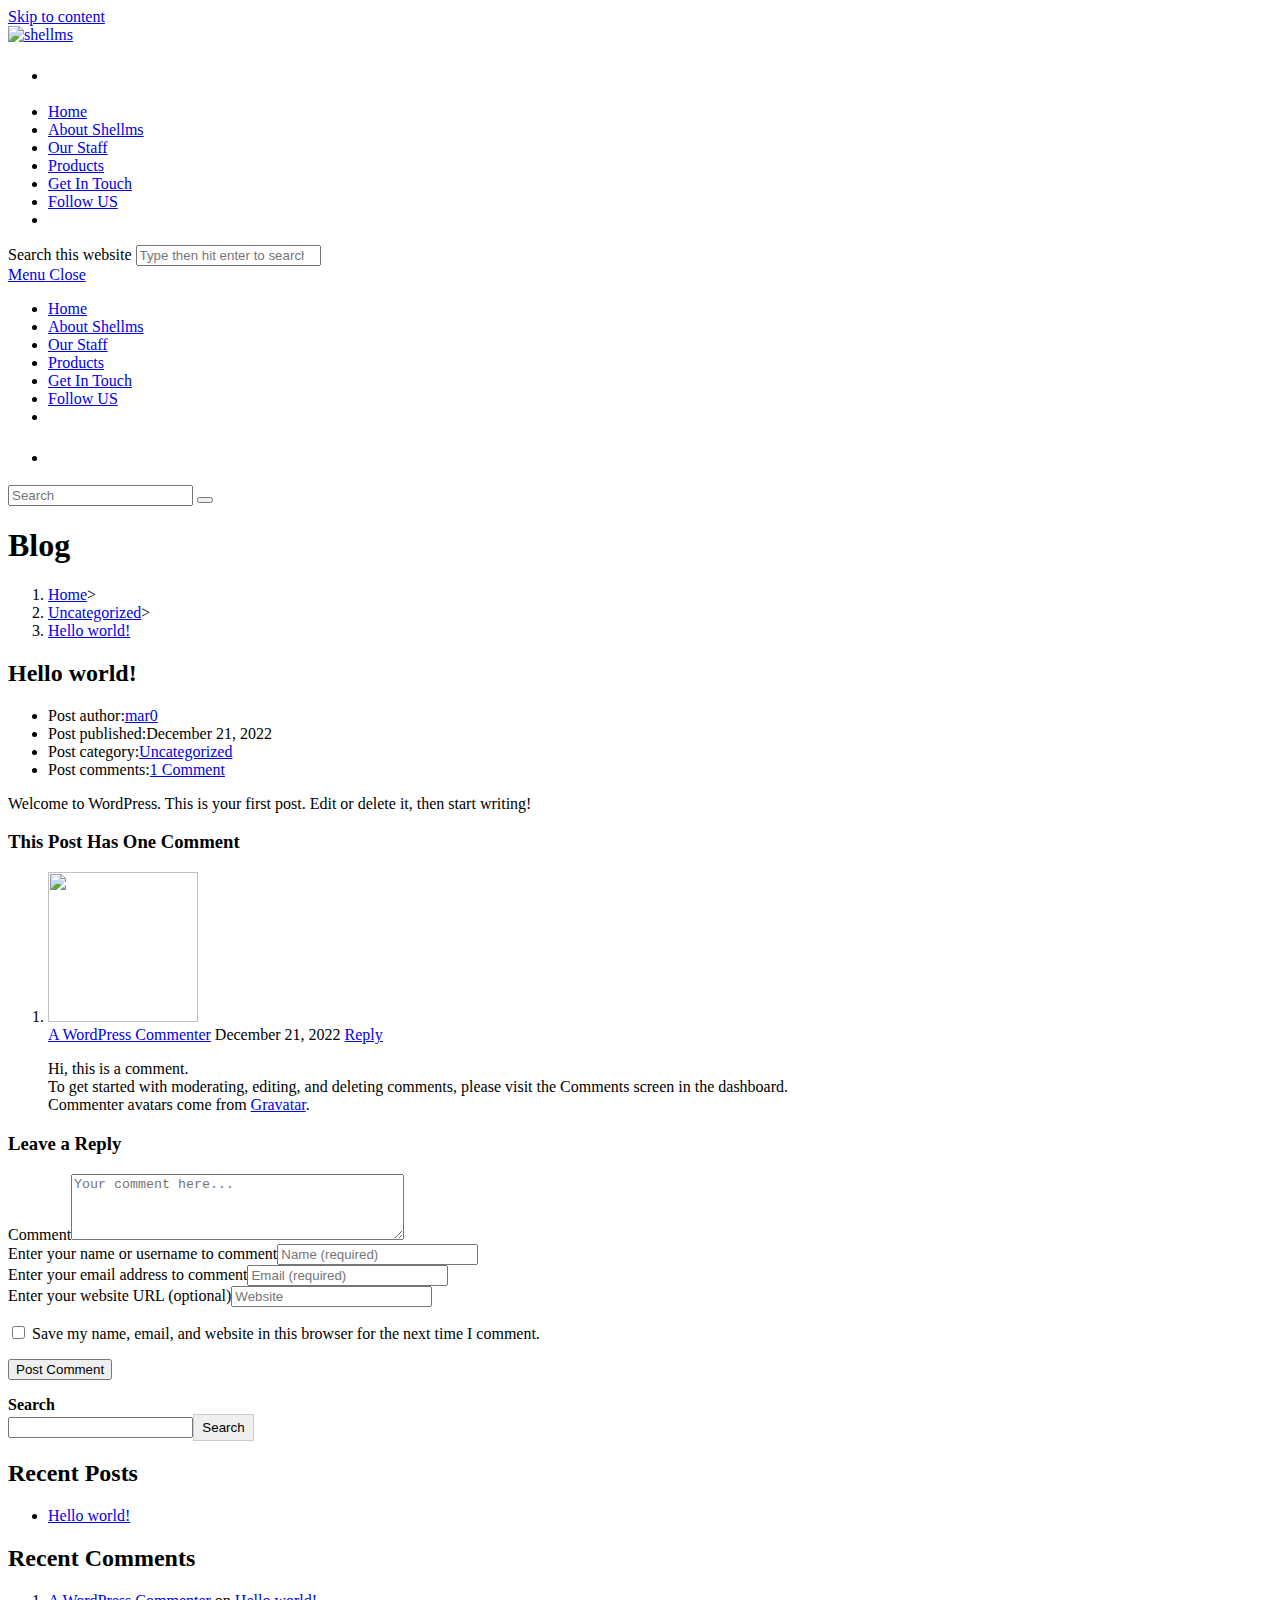
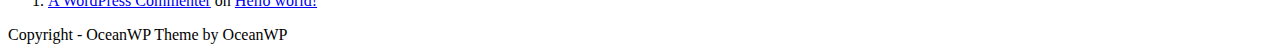
==== hello-world/index.html @ 78d794bc "Add files via upload" ====
<!DOCTYPE html>
<html class="html" lang="en-US">
<head>
	<meta charset="UTF-8">
	<link rel="profile" href="https://gmpg.org/xfn/11">

	<title>Hello world! &#8211; shellms</title>
<meta name="robots" content="max-image-preview:large">
<link rel="pingback" href="https://shellms.github.io/shellms/xmlrpc.php">
<meta name="viewport" content="width=device-width, initial-scale=1">
<link rel="alternate" type="application/rss+xml" title="shellms &raquo; Feed" href="https://shellms.github.io/shellms/feed/">
<link rel="alternate" type="application/rss+xml" title="shellms &raquo; Comments Feed" href="https://shellms.github.io/shellms/comments/feed/">
<link rel="alternate" type="application/rss+xml" title="shellms &raquo; Hello world! Comments Feed" href="https://shellms.github.io/shellms/hello-world/feed/">
<script>
window._wpemojiSettings = {"baseUrl":"https:\/\/s.w.org\/images\/core\/emoji\/14.0.0\/72x72\/","ext":".png","svgUrl":"https:\/\/s.w.org\/images\/core\/emoji\/14.0.0\/svg\/","svgExt":".svg","source":{"concatemoji":"https:\/\/shellms.github.io\/shellms\/wp-includes\/js\/wp-emoji-release.min.js?ver=6.1.1"}};
/*! This file is auto-generated */
!function(e,a,t){var n,r,o,i=a.createElement("canvas"),p=i.getContext&&i.getContext("2d");function s(e,t){var a=String.fromCharCode,e=(p.clearRect(0,0,i.width,i.height),p.fillText(a.apply(this,e),0,0),i.toDataURL());return p.clearRect(0,0,i.width,i.height),p.fillText(a.apply(this,t),0,0),e===i.toDataURL()}function c(e){var t=a.createElement("script");t.src=e,t.defer=t.type="text/javascript",a.getElementsByTagName("head")[0].appendChild(t)}for(o=Array("flag","emoji"),t.supports={everything:!0,everythingExceptFlag:!0},r=0;r<o.length;r++)t.supports[o[r]]=function(e){if(p&&p.fillText)switch(p.textBaseline="top",p.font="600 32px Arial",e){case"flag":return s([127987,65039,8205,9895,65039],[127987,65039,8203,9895,65039])?!1:!s([55356,56826,55356,56819],[55356,56826,8203,55356,56819])&&!s([55356,57332,56128,56423,56128,56418,56128,56421,56128,56430,56128,56423,56128,56447],[55356,57332,8203,56128,56423,8203,56128,56418,8203,56128,56421,8203,56128,56430,8203,56128,56423,8203,56128,56447]);case"emoji":return!s([129777,127995,8205,129778,127999],[129777,127995,8203,129778,127999])}return!1}(o[r]),t.supports.everything=t.supports.everything&&t.supports[o[r]],"flag"!==o[r]&&(t.supports.everythingExceptFlag=t.supports.everythingExceptFlag&&t.supports[o[r]]);t.supports.everythingExceptFlag=t.supports.everythingExceptFlag&&!t.supports.flag,t.DOMReady=!1,t.readyCallback=function(){t.DOMReady=!0},t.supports.everything||(n=function(){t.readyCallback()},a.addEventListener?(a.addEventListener("DOMContentLoaded",n,!1),e.addEventListener("load",n,!1)):(e.attachEvent("onload",n),a.attachEvent("onreadystatechange",function(){"complete"===a.readyState&&t.readyCallback()})),(e=t.source||{}).concatemoji?c(e.concatemoji):e.wpemoji&&e.twemoji&&(c(e.twemoji),c(e.wpemoji)))}(window,document,window._wpemojiSettings);
</script>
<style>img.wp-smiley,
img.emoji {
	display: inline !important;
	border: none !important;
	box-shadow: none !important;
	height: 1em !important;
	width: 1em !important;
	margin: 0 0.07em !important;
	vertical-align: -0.1em !important;
	background: none !important;
	padding: 0 !important;
}</style>
	<link rel="stylesheet" id="wp-block-library-css" href="https://shellms.github.io/shellms/wp-includes/css/dist/block-library/style.min.css?ver=6.1.1" media="all">
<style id="wp-block-library-theme-inline-css">.wp-block-audio figcaption{color:#555;font-size:13px;text-align:center}.is-dark-theme .wp-block-audio figcaption{color:hsla(0,0%,100%,.65)}.wp-block-audio{margin:0 0 1em}.wp-block-code{border:1px solid #ccc;border-radius:4px;font-family:Menlo,Consolas,monaco,monospace;padding:.8em 1em}.wp-block-embed figcaption{color:#555;font-size:13px;text-align:center}.is-dark-theme .wp-block-embed figcaption{color:hsla(0,0%,100%,.65)}.wp-block-embed{margin:0 0 1em}.blocks-gallery-caption{color:#555;font-size:13px;text-align:center}.is-dark-theme .blocks-gallery-caption{color:hsla(0,0%,100%,.65)}.wp-block-image figcaption{color:#555;font-size:13px;text-align:center}.is-dark-theme .wp-block-image figcaption{color:hsla(0,0%,100%,.65)}.wp-block-image{margin:0 0 1em}.wp-block-pullquote{border-top:4px solid;border-bottom:4px solid;margin-bottom:1.75em;color:currentColor}.wp-block-pullquote__citation,.wp-block-pullquote cite,.wp-block-pullquote footer{color:currentColor;text-transform:uppercase;font-size:.8125em;font-style:normal}.wp-block-quote{border-left:.25em solid;margin:0 0 1.75em;padding-left:1em}.wp-block-quote cite,.wp-block-quote footer{color:currentColor;font-size:.8125em;position:relative;font-style:normal}.wp-block-quote.has-text-align-right{border-left:none;border-right:.25em solid;padding-left:0;padding-right:1em}.wp-block-quote.has-text-align-center{border:none;padding-left:0}.wp-block-quote.is-large,.wp-block-quote.is-style-large,.wp-block-quote.is-style-plain{border:none}.wp-block-search .wp-block-search__label{font-weight:700}.wp-block-search__button{border:1px solid #ccc;padding:.375em .625em}:where(.wp-block-group.has-background){padding:1.25em 2.375em}.wp-block-separator.has-css-opacity{opacity:.4}.wp-block-separator{border:none;border-bottom:2px solid;margin-left:auto;margin-right:auto}.wp-block-separator.has-alpha-channel-opacity{opacity:1}.wp-block-separator:not(.is-style-wide):not(.is-style-dots){width:100px}.wp-block-separator.has-background:not(.is-style-dots){border-bottom:none;height:1px}.wp-block-separator.has-background:not(.is-style-wide):not(.is-style-dots){height:2px}.wp-block-table{margin:"0 0 1em 0"}.wp-block-table thead{border-bottom:3px solid}.wp-block-table tfoot{border-top:3px solid}.wp-block-table td,.wp-block-table th{word-break:normal}.wp-block-table figcaption{color:#555;font-size:13px;text-align:center}.is-dark-theme .wp-block-table figcaption{color:hsla(0,0%,100%,.65)}.wp-block-video figcaption{color:#555;font-size:13px;text-align:center}.is-dark-theme .wp-block-video figcaption{color:hsla(0,0%,100%,.65)}.wp-block-video{margin:0 0 1em}.wp-block-template-part.has-background{padding:1.25em 2.375em;margin-top:0;margin-bottom:0}</style>
<link rel="stylesheet" id="classic-theme-styles-css" href="https://shellms.github.io/shellms/wp-includes/css/classic-themes.min.css?ver=1" media="all">
<style id="global-styles-inline-css">body{--wp--preset--color--black: #000000;--wp--preset--color--cyan-bluish-gray: #abb8c3;--wp--preset--color--white: #ffffff;--wp--preset--color--pale-pink: #f78da7;--wp--preset--color--vivid-red: #cf2e2e;--wp--preset--color--luminous-vivid-orange: #ff6900;--wp--preset--color--luminous-vivid-amber: #fcb900;--wp--preset--color--light-green-cyan: #7bdcb5;--wp--preset--color--vivid-green-cyan: #00d084;--wp--preset--color--pale-cyan-blue: #8ed1fc;--wp--preset--color--vivid-cyan-blue: #0693e3;--wp--preset--color--vivid-purple: #9b51e0;--wp--preset--gradient--vivid-cyan-blue-to-vivid-purple: linear-gradient(135deg,rgba(6,147,227,1) 0%,rgb(155,81,224) 100%);--wp--preset--gradient--light-green-cyan-to-vivid-green-cyan: linear-gradient(135deg,rgb(122,220,180) 0%,rgb(0,208,130) 100%);--wp--preset--gradient--luminous-vivid-amber-to-luminous-vivid-orange: linear-gradient(135deg,rgba(252,185,0,1) 0%,rgba(255,105,0,1) 100%);--wp--preset--gradient--luminous-vivid-orange-to-vivid-red: linear-gradient(135deg,rgba(255,105,0,1) 0%,rgb(207,46,46) 100%);--wp--preset--gradient--very-light-gray-to-cyan-bluish-gray: linear-gradient(135deg,rgb(238,238,238) 0%,rgb(169,184,195) 100%);--wp--preset--gradient--cool-to-warm-spectrum: linear-gradient(135deg,rgb(74,234,220) 0%,rgb(151,120,209) 20%,rgb(207,42,186) 40%,rgb(238,44,130) 60%,rgb(251,105,98) 80%,rgb(254,248,76) 100%);--wp--preset--gradient--blush-light-purple: linear-gradient(135deg,rgb(255,206,236) 0%,rgb(152,150,240) 100%);--wp--preset--gradient--blush-bordeaux: linear-gradient(135deg,rgb(254,205,165) 0%,rgb(254,45,45) 50%,rgb(107,0,62) 100%);--wp--preset--gradient--luminous-dusk: linear-gradient(135deg,rgb(255,203,112) 0%,rgb(199,81,192) 50%,rgb(65,88,208) 100%);--wp--preset--gradient--pale-ocean: linear-gradient(135deg,rgb(255,245,203) 0%,rgb(182,227,212) 50%,rgb(51,167,181) 100%);--wp--preset--gradient--electric-grass: linear-gradient(135deg,rgb(202,248,128) 0%,rgb(113,206,126) 100%);--wp--preset--gradient--midnight: linear-gradient(135deg,rgb(2,3,129) 0%,rgb(40,116,252) 100%);--wp--preset--duotone--dark-grayscale: url('#wp-duotone-dark-grayscale');--wp--preset--duotone--grayscale: url('#wp-duotone-grayscale');--wp--preset--duotone--purple-yellow: url('#wp-duotone-purple-yellow');--wp--preset--duotone--blue-red: url('#wp-duotone-blue-red');--wp--preset--duotone--midnight: url('#wp-duotone-midnight');--wp--preset--duotone--magenta-yellow: url('#wp-duotone-magenta-yellow');--wp--preset--duotone--purple-green: url('#wp-duotone-purple-green');--wp--preset--duotone--blue-orange: url('#wp-duotone-blue-orange');--wp--preset--font-size--small: 13px;--wp--preset--font-size--medium: 20px;--wp--preset--font-size--large: 36px;--wp--preset--font-size--x-large: 42px;--wp--preset--spacing--20: 0.44rem;--wp--preset--spacing--30: 0.67rem;--wp--preset--spacing--40: 1rem;--wp--preset--spacing--50: 1.5rem;--wp--preset--spacing--60: 2.25rem;--wp--preset--spacing--70: 3.38rem;--wp--preset--spacing--80: 5.06rem;}:where(.is-layout-flex){gap: 0.5em;}body .is-layout-flow > .alignleft{float: left;margin-inline-start: 0;margin-inline-end: 2em;}body .is-layout-flow > .alignright{float: right;margin-inline-start: 2em;margin-inline-end: 0;}body .is-layout-flow > .aligncenter{margin-left: auto !important;margin-right: auto !important;}body .is-layout-constrained > .alignleft{float: left;margin-inline-start: 0;margin-inline-end: 2em;}body .is-layout-constrained > .alignright{float: right;margin-inline-start: 2em;margin-inline-end: 0;}body .is-layout-constrained > .aligncenter{margin-left: auto !important;margin-right: auto !important;}body .is-layout-constrained > :where(:not(.alignleft):not(.alignright):not(.alignfull)){max-width: var(--wp--style--global--content-size);margin-left: auto !important;margin-right: auto !important;}body .is-layout-constrained > .alignwide{max-width: var(--wp--style--global--wide-size);}body .is-layout-flex{display: flex;}body .is-layout-flex{flex-wrap: wrap;align-items: center;}body .is-layout-flex > *{margin: 0;}:where(.wp-block-columns.is-layout-flex){gap: 2em;}.has-black-color{color: var(--wp--preset--color--black) !important;}.has-cyan-bluish-gray-color{color: var(--wp--preset--color--cyan-bluish-gray) !important;}.has-white-color{color: var(--wp--preset--color--white) !important;}.has-pale-pink-color{color: var(--wp--preset--color--pale-pink) !important;}.has-vivid-red-color{color: var(--wp--preset--color--vivid-red) !important;}.has-luminous-vivid-orange-color{color: var(--wp--preset--color--luminous-vivid-orange) !important;}.has-luminous-vivid-amber-color{color: var(--wp--preset--color--luminous-vivid-amber) !important;}.has-light-green-cyan-color{color: var(--wp--preset--color--light-green-cyan) !important;}.has-vivid-green-cyan-color{color: var(--wp--preset--color--vivid-green-cyan) !important;}.has-pale-cyan-blue-color{color: var(--wp--preset--color--pale-cyan-blue) !important;}.has-vivid-cyan-blue-color{color: var(--wp--preset--color--vivid-cyan-blue) !important;}.has-vivid-purple-color{color: var(--wp--preset--color--vivid-purple) !important;}.has-black-background-color{background-color: var(--wp--preset--color--black) !important;}.has-cyan-bluish-gray-background-color{background-color: var(--wp--preset--color--cyan-bluish-gray) !important;}.has-white-background-color{background-color: var(--wp--preset--color--white) !important;}.has-pale-pink-background-color{background-color: var(--wp--preset--color--pale-pink) !important;}.has-vivid-red-background-color{background-color: var(--wp--preset--color--vivid-red) !important;}.has-luminous-vivid-orange-background-color{background-color: var(--wp--preset--color--luminous-vivid-orange) !important;}.has-luminous-vivid-amber-background-color{background-color: var(--wp--preset--color--luminous-vivid-amber) !important;}.has-light-green-cyan-background-color{background-color: var(--wp--preset--color--light-green-cyan) !important;}.has-vivid-green-cyan-background-color{background-color: var(--wp--preset--color--vivid-green-cyan) !important;}.has-pale-cyan-blue-background-color{background-color: var(--wp--preset--color--pale-cyan-blue) !important;}.has-vivid-cyan-blue-background-color{background-color: var(--wp--preset--color--vivid-cyan-blue) !important;}.has-vivid-purple-background-color{background-color: var(--wp--preset--color--vivid-purple) !important;}.has-black-border-color{border-color: var(--wp--preset--color--black) !important;}.has-cyan-bluish-gray-border-color{border-color: var(--wp--preset--color--cyan-bluish-gray) !important;}.has-white-border-color{border-color: var(--wp--preset--color--white) !important;}.has-pale-pink-border-color{border-color: var(--wp--preset--color--pale-pink) !important;}.has-vivid-red-border-color{border-color: var(--wp--preset--color--vivid-red) !important;}.has-luminous-vivid-orange-border-color{border-color: var(--wp--preset--color--luminous-vivid-orange) !important;}.has-luminous-vivid-amber-border-color{border-color: var(--wp--preset--color--luminous-vivid-amber) !important;}.has-light-green-cyan-border-color{border-color: var(--wp--preset--color--light-green-cyan) !important;}.has-vivid-green-cyan-border-color{border-color: var(--wp--preset--color--vivid-green-cyan) !important;}.has-pale-cyan-blue-border-color{border-color: var(--wp--preset--color--pale-cyan-blue) !important;}.has-vivid-cyan-blue-border-color{border-color: var(--wp--preset--color--vivid-cyan-blue) !important;}.has-vivid-purple-border-color{border-color: var(--wp--preset--color--vivid-purple) !important;}.has-vivid-cyan-blue-to-vivid-purple-gradient-background{background: var(--wp--preset--gradient--vivid-cyan-blue-to-vivid-purple) !important;}.has-light-green-cyan-to-vivid-green-cyan-gradient-background{background: var(--wp--preset--gradient--light-green-cyan-to-vivid-green-cyan) !important;}.has-luminous-vivid-amber-to-luminous-vivid-orange-gradient-background{background: var(--wp--preset--gradient--luminous-vivid-amber-to-luminous-vivid-orange) !important;}.has-luminous-vivid-orange-to-vivid-red-gradient-background{background: var(--wp--preset--gradient--luminous-vivid-orange-to-vivid-red) !important;}.has-very-light-gray-to-cyan-bluish-gray-gradient-background{background: var(--wp--preset--gradient--very-light-gray-to-cyan-bluish-gray) !important;}.has-cool-to-warm-spectrum-gradient-background{background: var(--wp--preset--gradient--cool-to-warm-spectrum) !important;}.has-blush-light-purple-gradient-background{background: var(--wp--preset--gradient--blush-light-purple) !important;}.has-blush-bordeaux-gradient-background{background: var(--wp--preset--gradient--blush-bordeaux) !important;}.has-luminous-dusk-gradient-background{background: var(--wp--preset--gradient--luminous-dusk) !important;}.has-pale-ocean-gradient-background{background: var(--wp--preset--gradient--pale-ocean) !important;}.has-electric-grass-gradient-background{background: var(--wp--preset--gradient--electric-grass) !important;}.has-midnight-gradient-background{background: var(--wp--preset--gradient--midnight) !important;}.has-small-font-size{font-size: var(--wp--preset--font-size--small) !important;}.has-medium-font-size{font-size: var(--wp--preset--font-size--medium) !important;}.has-large-font-size{font-size: var(--wp--preset--font-size--large) !important;}.has-x-large-font-size{font-size: var(--wp--preset--font-size--x-large) !important;}
.wp-block-navigation a:where(:not(.wp-element-button)){color: inherit;}
:where(.wp-block-columns.is-layout-flex){gap: 2em;}
.wp-block-pullquote{font-size: 1.5em;line-height: 1.6;}</style>
<link rel="stylesheet" id="hfe-style-css" href="https://shellms.github.io/shellms/wp-content/plugins/header-footer-elementor/assets/css/header-footer-elementor.css?ver=1.6.13" media="all">
<link rel="stylesheet" id="elementor-icons-css" href="https://shellms.github.io/shellms/wp-content/plugins/elementor/assets/lib/eicons/css/elementor-icons.min.css?ver=5.16.0" media="all">
<link rel="stylesheet" id="elementor-frontend-css" href="https://shellms.github.io/shellms/wp-content/plugins/elementor/assets/css/frontend-lite.min.css?ver=3.9.2" media="all">
<link rel="stylesheet" id="elementor-post-5-css" href="https://shellms.github.io/shellms/wp-content/uploads/elementor/css/post-5.css?ver=1671751101" media="all">
<link rel="stylesheet" id="lae-animate-css" href="https://shellms.github.io/shellms/wp-content/plugins/addons-for-elementor/assets/css/lib/animate.css?ver=7.2.4" media="all">
<link rel="stylesheet" id="lae-sliders-styles-css" href="https://shellms.github.io/shellms/wp-content/plugins/addons-for-elementor/assets/css/lib/sliders.min.css?ver=7.2.4" media="all">
<link rel="stylesheet" id="lae-icomoon-styles-css" href="https://shellms.github.io/shellms/wp-content/plugins/addons-for-elementor/assets/css/icomoon.css?ver=7.2.4" media="all">
<link rel="stylesheet" id="lae-frontend-styles-css" href="https://shellms.github.io/shellms/wp-content/plugins/addons-for-elementor/assets/css/lae-frontend.css?ver=7.2.4" media="all">
<link rel="stylesheet" id="lae-grid-styles-css" href="https://shellms.github.io/shellms/wp-content/plugins/addons-for-elementor/assets/css/lae-grid.css?ver=7.2.4" media="all">
<link rel="stylesheet" id="lae-widgets-styles-css" href="https://shellms.github.io/shellms/wp-content/plugins/addons-for-elementor/assets/css/widgets/lae-widgets.min.css?ver=7.2.4" media="all">
<link rel="stylesheet" id="elementor-global-css" href="https://shellms.github.io/shellms/wp-content/uploads/elementor/css/global.css?ver=1671664497" media="all">
<link rel="stylesheet" id="font-awesome-css" href="https://shellms.github.io/shellms/wp-content/themes/oceanwp/assets/fonts/fontawesome/css/all.min.css?ver=5.15.1" media="all">
<link rel="stylesheet" id="simple-line-icons-css" href="https://shellms.github.io/shellms/wp-content/themes/oceanwp/assets/css/third/simple-line-icons.min.css?ver=2.4.0" media="all">
<link rel="stylesheet" id="oceanwp-style-css" href="https://shellms.github.io/shellms/wp-content/themes/oceanwp/assets/css/style.min.css?ver=3.3.6" media="all">
<link rel="stylesheet" id="elementor-icons-ekiticons-css" href="https://shellms.github.io/shellms/wp-content/plugins/elementskit-lite/modules/elementskit-icon-pack/assets/css/ekiticons.css?ver=2.8.0" media="all">
<link rel="stylesheet" id="ekit-widget-styles-css" href="https://shellms.github.io/shellms/wp-content/plugins/elementskit-lite/widgets/init/assets/css/widget-styles.css?ver=2.8.0" media="all">
<link rel="stylesheet" id="ekit-responsive-css" href="https://shellms.github.io/shellms/wp-content/plugins/elementskit-lite/widgets/init/assets/css/responsive.css?ver=2.8.0" media="all">
<link rel="stylesheet" id="eael-general-css" href="https://shellms.github.io/shellms/wp-content/plugins/essential-addons-for-elementor-lite/assets/front-end/css/view/general.min.css?ver=5.5.2" media="all">
<link rel="stylesheet" id="oe-widgets-style-css" href="https://shellms.github.io/shellms/wp-content/plugins/ocean-extra/assets/css/widgets.css?ver=6.1.1" media="all">
<link rel="stylesheet" id="google-fonts-1-css" href="https://fonts.googleapis.com/css?family=Roboto%3A100%2C100italic%2C200%2C200italic%2C300%2C300italic%2C400%2C400italic%2C500%2C500italic%2C600%2C600italic%2C700%2C700italic%2C800%2C800italic%2C900%2C900italic%7CRoboto+Slab%3A100%2C100italic%2C200%2C200italic%2C300%2C300italic%2C400%2C400italic%2C500%2C500italic%2C600%2C600italic%2C700%2C700italic%2C800%2C800italic%2C900%2C900italic&#038;display=swap&#038;ver=6.1.1" media="all">
<link rel="preconnect" href="https://fonts.gstatic.com/" crossorigin>
<script src="https://shellms.github.io/shellms/wp-includes/js/jquery/jquery.min.js?ver=3.6.1" id="jquery-core-js"></script>
<script src="https://shellms.github.io/shellms/wp-includes/js/jquery/jquery-migrate.min.js?ver=3.3.2" id="jquery-migrate-js"></script>
<link rel="https://api.w.org/" href="https://shellms.github.io/shellms/wp-json/">
<link rel="alternate" type="application/json" href="https://shellms.github.io/shellms/wp-json/wp/v2/posts/1">
<link rel="EditURI" type="application/rsd+xml" title="RSD" href="https://shellms.github.io/shellms/xmlrpc.php?rsd">
<link rel="wlwmanifest" type="application/wlwmanifest+xml" href="https://shellms.github.io/shellms/wp-includes/wlwmanifest.xml">
<meta name="generator" content="WordPress 6.1.1">
<link rel="canonical" href="https://shellms.github.io/shellms/hello-world/">
<link rel="shortlink" href="https://shellms.github.io/shellms/?p=1">
<link rel="alternate" type="application/json+oembed" href="https://shellms.github.io/shellms/wp-json/oembed/1.0/embed?url=https%3A%2F%2Fshellms.github.io%2Fshellms%2Fhello-world%2F">
<link rel="alternate" type="text/xml+oembed" href="https://shellms.github.io/shellms/wp-json/oembed/1.0/embed?url=https%3A%2F%2Fshellms.github.io%2Fshellms%2Fhello-world%2F&#038;format=xml">
        <script type="text/javascript">( function () {
                window.lae_fs = { can_use_premium_code: false};
            } )();</script>
        <!-- OceanWP CSS -->
<style type="text/css">/* Header CSS */#site-header.has-header-media .overlay-header-media{background-color:rgba(0,0,0,0.5)}#site-logo #site-logo-inner a img,#site-header.center-header #site-navigation-wrap .middle-site-logo a img{max-width:78px}.effect-one #site-navigation-wrap .dropdown-menu >li >a.menu-link >span:after,.effect-three #site-navigation-wrap .dropdown-menu >li >a.menu-link >span:after,.effect-five #site-navigation-wrap .dropdown-menu >li >a.menu-link >span:before,.effect-five #site-navigation-wrap .dropdown-menu >li >a.menu-link >span:after,.effect-nine #site-navigation-wrap .dropdown-menu >li >a.menu-link >span:before,.effect-nine #site-navigation-wrap .dropdown-menu >li >a.menu-link >span:after{background-color:#37c2cc}.effect-four #site-navigation-wrap .dropdown-menu >li >a.menu-link >span:before,.effect-four #site-navigation-wrap .dropdown-menu >li >a.menu-link >span:after,.effect-seven #site-navigation-wrap .dropdown-menu >li >a.menu-link:hover >span:after,.effect-seven #site-navigation-wrap .dropdown-menu >li.sfHover >a.menu-link >span:after{color:#37c2cc}.effect-seven #site-navigation-wrap .dropdown-menu >li >a.menu-link:hover >span:after,.effect-seven #site-navigation-wrap .dropdown-menu >li.sfHover >a.menu-link >span:after{text-shadow:10px 0 #37c2cc,-10px 0 #37c2cc}#site-navigation-wrap .dropdown-menu >li >a:hover,.oceanwp-mobile-menu-icon a:hover,#searchform-header-replace-close:hover{color:#37c2cc}#site-navigation-wrap .dropdown-menu >li >a:hover .owp-icon use,.oceanwp-mobile-menu-icon a:hover .owp-icon use,#searchform-header-replace-close:hover .owp-icon use{stroke:#37c2cc}.navigation li.mega-cat ul li .mega-post-title a{color:#000000}.navigation li.mega-cat ul li .mega-post-date{color:#000000}.navigation li.mega-cat ul li .mega-post-date .owp-icon use{stroke:#000000}.oceanwp-social-menu ul li a,.oceanwp-social-menu .colored ul li a,.oceanwp-social-menu .minimal ul li a,.oceanwp-social-menu .dark ul li a{font-size:24px}.oceanwp-social-menu ul li a .owp-icon,.oceanwp-social-menu .colored ul li a .owp-icon,.oceanwp-social-menu .minimal ul li a .owp-icon,.oceanwp-social-menu .dark ul li a .owp-icon{width:24px;height:24px}.oceanwp-social-menu.simple-social ul li a{color:#555555}.oceanwp-social-menu.simple-social ul li a .owp-icon use{stroke:#555555}.oceanwp-social-menu.simple-social ul li a:hover{color:#37c2cc!important}.oceanwp-social-menu.simple-social ul li a:hover .owp-icon use{stroke:#37c2cc!important}</style>
</head>

<body class="post-template-default single single-post postid-1 single-format-standard wp-custom-logo wp-embed-responsive ehf-template-oceanwp ehf-stylesheet-oceanwp oceanwp-theme dropdown-mobile default-breakpoint has-sidebar content-right-sidebar post-in-category-uncategorized has-topbar has-breadcrumbs elementor-default elementor-kit-5" itemscope="itemscope" itemtype="https://schema.org/Article">

	<svg xmlns="http://www.w3.org/2000/svg" viewbox="0 0 0 0" width="0" height="0" focusable="false" role="none" style="visibility: hidden; position: absolute; left: -9999px; overflow: hidden;"><defs><filter id="wp-duotone-dark-grayscale"><fecolormatrix color-interpolation-filters="sRGB" type="matrix" values=" .299 .587 .114 0 0 .299 .587 .114 0 0 .299 .587 .114 0 0 .299 .587 .114 0 0 "></fecolormatrix><fecomponenttransfer color-interpolation-filters="sRGB"><fefuncr type="table" tablevalues="0 0.49803921568627"></fefuncr><fefuncg type="table" tablevalues="0 0.49803921568627"></fefuncg><fefuncb type="table" tablevalues="0 0.49803921568627"></fefuncb><fefunca type="table" tablevalues="1 1"></fefunca></fecomponenttransfer><fecomposite in2="SourceGraphic" operator="in"></fecomposite></filter></defs></svg><svg xmlns="http://www.w3.org/2000/svg" viewbox="0 0 0 0" width="0" height="0" focusable="false" role="none" style="visibility: hidden; position: absolute; left: -9999px; overflow: hidden;"><defs><filter id="wp-duotone-grayscale"><fecolormatrix color-interpolation-filters="sRGB" type="matrix" values=" .299 .587 .114 0 0 .299 .587 .114 0 0 .299 .587 .114 0 0 .299 .587 .114 0 0 "></fecolormatrix><fecomponenttransfer color-interpolation-filters="sRGB"><fefuncr type="table" tablevalues="0 1"></fefuncr><fefuncg type="table" tablevalues="0 1"></fefuncg><fefuncb type="table" tablevalues="0 1"></fefuncb><fefunca type="table" tablevalues="1 1"></fefunca></fecomponenttransfer><fecomposite in2="SourceGraphic" operator="in"></fecomposite></filter></defs></svg><svg xmlns="http://www.w3.org/2000/svg" viewbox="0 0 0 0" width="0" height="0" focusable="false" role="none" style="visibility: hidden; position: absolute; left: -9999px; overflow: hidden;"><defs><filter id="wp-duotone-purple-yellow"><fecolormatrix color-interpolation-filters="sRGB" type="matrix" values=" .299 .587 .114 0 0 .299 .587 .114 0 0 .299 .587 .114 0 0 .299 .587 .114 0 0 "></fecolormatrix><fecomponenttransfer color-interpolation-filters="sRGB"><fefuncr type="table" tablevalues="0.54901960784314 0.98823529411765"></fefuncr><fefuncg type="table" tablevalues="0 1"></fefuncg><fefuncb type="table" tablevalues="0.71764705882353 0.25490196078431"></fefuncb><fefunca type="table" tablevalues="1 1"></fefunca></fecomponenttransfer><fecomposite in2="SourceGraphic" operator="in"></fecomposite></filter></defs></svg><svg xmlns="http://www.w3.org/2000/svg" viewbox="0 0 0 0" width="0" height="0" focusable="false" role="none" style="visibility: hidden; position: absolute; left: -9999px; overflow: hidden;"><defs><filter id="wp-duotone-blue-red"><fecolormatrix color-interpolation-filters="sRGB" type="matrix" values=" .299 .587 .114 0 0 .299 .587 .114 0 0 .299 .587 .114 0 0 .299 .587 .114 0 0 "></fecolormatrix><fecomponenttransfer color-interpolation-filters="sRGB"><fefuncr type="table" tablevalues="0 1"></fefuncr><fefuncg type="table" tablevalues="0 0.27843137254902"></fefuncg><fefuncb type="table" tablevalues="0.5921568627451 0.27843137254902"></fefuncb><fefunca type="table" tablevalues="1 1"></fefunca></fecomponenttransfer><fecomposite in2="SourceGraphic" operator="in"></fecomposite></filter></defs></svg><svg xmlns="http://www.w3.org/2000/svg" viewbox="0 0 0 0" width="0" height="0" focusable="false" role="none" style="visibility: hidden; position: absolute; left: -9999px; overflow: hidden;"><defs><filter id="wp-duotone-midnight"><fecolormatrix color-interpolation-filters="sRGB" type="matrix" values=" .299 .587 .114 0 0 .299 .587 .114 0 0 .299 .587 .114 0 0 .299 .587 .114 0 0 "></fecolormatrix><fecomponenttransfer color-interpolation-filters="sRGB"><fefuncr type="table" tablevalues="0 0"></fefuncr><fefuncg type="table" tablevalues="0 0.64705882352941"></fefuncg><fefuncb type="table" tablevalues="0 1"></fefuncb><fefunca type="table" tablevalues="1 1"></fefunca></fecomponenttransfer><fecomposite in2="SourceGraphic" operator="in"></fecomposite></filter></defs></svg><svg xmlns="http://www.w3.org/2000/svg" viewbox="0 0 0 0" width="0" height="0" focusable="false" role="none" style="visibility: hidden; position: absolute; left: -9999px; overflow: hidden;"><defs><filter id="wp-duotone-magenta-yellow"><fecolormatrix color-interpolation-filters="sRGB" type="matrix" values=" .299 .587 .114 0 0 .299 .587 .114 0 0 .299 .587 .114 0 0 .299 .587 .114 0 0 "></fecolormatrix><fecomponenttransfer color-interpolation-filters="sRGB"><fefuncr type="table" tablevalues="0.78039215686275 1"></fefuncr><fefuncg type="table" tablevalues="0 0.94901960784314"></fefuncg><fefuncb type="table" tablevalues="0.35294117647059 0.47058823529412"></fefuncb><fefunca type="table" tablevalues="1 1"></fefunca></fecomponenttransfer><fecomposite in2="SourceGraphic" operator="in"></fecomposite></filter></defs></svg><svg xmlns="http://www.w3.org/2000/svg" viewbox="0 0 0 0" width="0" height="0" focusable="false" role="none" style="visibility: hidden; position: absolute; left: -9999px; overflow: hidden;"><defs><filter id="wp-duotone-purple-green"><fecolormatrix color-interpolation-filters="sRGB" type="matrix" values=" .299 .587 .114 0 0 .299 .587 .114 0 0 .299 .587 .114 0 0 .299 .587 .114 0 0 "></fecolormatrix><fecomponenttransfer color-interpolation-filters="sRGB"><fefuncr type="table" tablevalues="0.65098039215686 0.40392156862745"></fefuncr><fefuncg type="table" tablevalues="0 1"></fefuncg><fefuncb type="table" tablevalues="0.44705882352941 0.4"></fefuncb><fefunca type="table" tablevalues="1 1"></fefunca></fecomponenttransfer><fecomposite in2="SourceGraphic" operator="in"></fecomposite></filter></defs></svg><svg xmlns="http://www.w3.org/2000/svg" viewbox="0 0 0 0" width="0" height="0" focusable="false" role="none" style="visibility: hidden; position: absolute; left: -9999px; overflow: hidden;"><defs><filter id="wp-duotone-blue-orange"><fecolormatrix color-interpolation-filters="sRGB" type="matrix" values=" .299 .587 .114 0 0 .299 .587 .114 0 0 .299 .587 .114 0 0 .299 .587 .114 0 0 "></fecolormatrix><fecomponenttransfer color-interpolation-filters="sRGB"><fefuncr type="table" tablevalues="0.098039215686275 1"></fefuncr><fefuncg type="table" tablevalues="0 0.66274509803922"></fefuncg><fefuncb type="table" tablevalues="0.84705882352941 0.41960784313725"></fefuncb><fefunca type="table" tablevalues="1 1"></fefunca></fecomponenttransfer><fecomposite in2="SourceGraphic" operator="in"></fecomposite></filter></defs></svg>
	
	<div id="outer-wrap" class="site clr">

		<a class="skip-link screen-reader-text" href="#main">Skip to content</a>

		
		<div id="wrap" class="clr">

			

<div id="top-bar-wrap" class="clr">

	<div id="top-bar" class="clr container has-no-content">

		
		<div id="top-bar-inner" class="clr">

			

		</div>
<!-- #top-bar-inner -->

		
	</div>
<!-- #top-bar -->

</div>
<!-- #top-bar-wrap -->


			
<header id="site-header" class="minimal-header has-social header-replace effect-three clr" data-height="74" itemscope="itemscope" itemtype="https://schema.org/WPHeader" role="banner">

	
					
			<div id="site-header-inner" class="clr container">

				
				

<div id="site-logo" class="clr" itemscope itemtype="https://schema.org/Brand">

	
	<div id="site-logo-inner" class="clr">

		<a href="https://shellms.github.io/shellms/" class="custom-logo-link" rel="home"><img width="500" height="500" src="https://shellms.github.io/shellms/wp-content/uploads/2022/12/SHELLMS_LOGO-removebg-preview.png" class="custom-logo" alt="shellms" decoding="async"></a>
	</div>
<!-- #site-logo-inner -->

	
	
</div>
<!-- #site-logo -->




<div class="oceanwp-social-menu clr simple-social">

	<div class="social-menu-inner clr">

		
			<ul aria-label="Social links">

				<li class="oceanwp-facebook"><a href="https://www.facebook.com/moqtadaaspe?mibextid=LQQJ4d" aria-label="Facebook (opens in a new tab)" target="_blank" rel="noopener noreferrer"><i class=" fab fa-facebook" aria-hidden="true" role="img"></i></a></li>
			</ul>

		
	</div>

</div>
			<div id="site-navigation-wrap" class="clr">
			
			
			
			<nav id="site-navigation" class="navigation main-navigation clr" itemscope="itemscope" itemtype="https://schema.org/SiteNavigationElement" role="navigation">

				<ul id="menu-main" class="main-menu dropdown-menu sf-menu">
<li id="menu-item-22" class="menu-item menu-item-type-post_type menu-item-object-page menu-item-home menu-item-22"><a href="https://shellms.github.io/shellms/" class="menu-link"><span class="text-wrap">Home</span></a></li>
<li id="menu-item-302" class="menu-item menu-item-type-custom menu-item-object-custom menu-item-302"><a href="#about" class="menu-link"><span class="text-wrap">About Shellms</span></a></li>
<li id="menu-item-303" class="menu-item menu-item-type-custom menu-item-object-custom menu-item-303"><a href="#our-staff" class="menu-link"><span class="text-wrap">Our Staff</span></a></li>
<li id="menu-item-304" class="menu-item menu-item-type-custom menu-item-object-custom menu-item-304"><a href="#products" class="menu-link"><span class="text-wrap">Products</span></a></li>
<li id="menu-item-305" class="menu-item menu-item-type-custom menu-item-object-custom menu-item-305"><a href="#contact-us" class="menu-link"><span class="text-wrap">Get In Touch</span></a></li>
<li id="menu-item-306" class="menu-item menu-item-type-custom menu-item-object-custom menu-item-306"><a href="https://www.facebook.com/moqtadaaspe?mibextid=LQQJ4d" class="menu-link"><span class="text-wrap">Follow US</span></a></li>
<li class="search-toggle-li"><a href="javascript:void(0)" class="site-search-toggle search-header-replace-toggle" aria-label="Search website"><i class=" icon-magnifier" aria-hidden="true" role="img"></i></a></li>
</ul>
<div id="searchform-header-replace" class="header-searchform-wrap clr">
<form method="get" action="http://localhost/wordpress/" class="header-searchform">
		<span class="screen-reader-text">Search this website</span>
		<input aria-label="Submit search" type="search" name="s" autocomplete="off" value="" placeholder="Type then hit enter to search...">
					</form>
	<span id="searchform-header-replace-close" aria-label="Close this search form"><i class=" icon-close" aria-hidden="true" role="img"></i></span>
</div>
<!-- #searchform-header-replace -->

			</nav><!-- #site-navigation -->

			
			
					</div>
<!-- #site-navigation-wrap -->
			
		
	
				
	
	<div class="oceanwp-mobile-menu-icon clr mobile-right">

		
		
		
		<a href="#" class="mobile-menu" aria-label="Mobile Menu">
							<i class="fa fa-bars" aria-hidden="true"></i>
								<span class="oceanwp-text">Menu</span>
				<span class="oceanwp-close-text">Close</span>
						</a>

		
		
		
	</div>
<!-- #oceanwp-mobile-menu-navbar -->

	

			</div>
<!-- #site-header-inner -->

			
<div id="mobile-dropdown" class="clr">

	<nav class="clr has-social" itemscope="itemscope" itemtype="https://schema.org/SiteNavigationElement">

		<ul id="menu-main-1" class="menu">
<li class="menu-item menu-item-type-post_type menu-item-object-page menu-item-home menu-item-22"><a href="https://shellms.github.io/shellms/">Home</a></li>
<li class="menu-item menu-item-type-custom menu-item-object-custom menu-item-302"><a href="#about">About Shellms</a></li>
<li class="menu-item menu-item-type-custom menu-item-object-custom menu-item-303"><a href="#our-staff">Our Staff</a></li>
<li class="menu-item menu-item-type-custom menu-item-object-custom menu-item-304"><a href="#products">Products</a></li>
<li class="menu-item menu-item-type-custom menu-item-object-custom menu-item-305"><a href="#contact-us">Get In Touch</a></li>
<li class="menu-item menu-item-type-custom menu-item-object-custom menu-item-306"><a href="https://www.facebook.com/moqtadaaspe?mibextid=LQQJ4d">Follow US</a></li>
<li class="search-toggle-li"><a href="javascript:void(0)" class="site-search-toggle search-header-replace-toggle" aria-label="Search website"><i class=" icon-magnifier" aria-hidden="true" role="img"></i></a></li>
</ul>


<div class="oceanwp-social-menu clr simple-social">

	<div class="social-menu-inner clr">

		
			<ul aria-label="Social links">

				<li class="oceanwp-facebook"><a href="https://www.facebook.com/moqtadaaspe?mibextid=LQQJ4d" aria-label="Facebook (opens in a new tab)" target="_blank" rel="noopener noreferrer"><i class=" fab fa-facebook" aria-hidden="true" role="img"></i></a></li>
			</ul>

		
	</div>

</div>

<div id="mobile-menu-search" class="clr">
	<form aria-label="Search this website" method="get" action="http://localhost/wordpress/" class="mobile-searchform">
		<input aria-label="Insert search query" value="" class="field" id="ocean-mobile-search-1" type="search" name="s" autocomplete="off" placeholder="Search">
		<button aria-label="Submit search" type="submit" class="searchform-submit">
			<i class=" icon-magnifier" aria-hidden="true" role="img"></i>		</button>
					</form>
</div>
<!-- .mobile-menu-search -->

	</nav>

</div>

			
			
		
		
</header><!-- #site-header -->


			
			<main id="main" class="site-main clr" role="main">

				

<header class="page-header">

	
	<div class="container clr page-header-inner">

		
			<h1 class="page-header-title clr" itemprop="headline">Blog</h1>

			
		
		<nav aria-label="Breadcrumbs" class="site-breadcrumbs clr position-" itemprop="breadcrumb"><ol class="trail-items" itemscope itemtype="http://schema.org/BreadcrumbList">
<meta name="numberOfItems" content="3">
<meta name="itemListOrder" content="Ascending">
<li class="trail-item trail-begin" itemprop="itemListElement" itemscope itemtype="https://schema.org/ListItem">
<a href="https://shellms.github.io/shellms" rel="home" aria-label="Home" itemtype="https://schema.org/Thing" itemprop="item"><span itemprop="name"><i class=" icon-home" aria-hidden="true" role="img"></i><span class="breadcrumb-home has-icon">Home</span></span></a><span class="breadcrumb-sep">></span><meta content="1" itemprop="position">
</li>
<li class="trail-item" itemprop="itemListElement" itemscope itemtype="https://schema.org/ListItem">
<a href="https://shellms.github.io/shellms/category/uncategorized/" itemtype="https://schema.org/Thing" itemprop="item"><span itemprop="name">Uncategorized</span></a><span class="breadcrumb-sep">></span><meta content="2" itemprop="position">
</li>
<li class="trail-item trail-end" itemprop="itemListElement" itemscope itemtype="https://schema.org/ListItem">
<a href="https://shellms.github.io/shellms/hello-world/" itemtype="https://schema.org/Thing" itemprop="item"><span itemprop="name">Hello world!</span></a><meta content="3" itemprop="position">
</li>
</ol></nav>
	</div>
<!-- .page-header-inner -->

	
	
</header><!-- .page-header -->


	
	<div id="content-wrap" class="container clr">

		
		<div id="primary" class="content-area clr">

			
			<div id="content" class="site-content clr">

				
				
<article id="post-1">

	

<header class="entry-header clr">
	<h2 class="single-post-title entry-title" itemprop="headline">Hello world!</h2>
<!-- .single-post-title -->
</header><!-- .entry-header -->


<ul class="meta ospm-default clr">

	
					<li class="meta-author" itemprop="name">
<span class="screen-reader-text">Post author:</span><i class=" icon-user" aria-hidden="true" role="img"></i><a href="https://shellms.github.io/shellms/author/mar0/" title="Posts by mar0" rel="author" itemprop="author" itemscope="itemscope" itemtype="https://schema.org/Person">mar0</a>
</li>
		
		
		
		
		
		
	
		
					<li class="meta-date" itemprop="datePublished">
<span class="screen-reader-text">Post published:</span><i class=" icon-clock" aria-hidden="true" role="img"></i>December 21, 2022</li>
		
		
		
		
		
	
		
		
		
					<li class="meta-cat">
<span class="screen-reader-text">Post category:</span><i class=" icon-folder" aria-hidden="true" role="img"></i><a href="https://shellms.github.io/shellms/category/uncategorized/" rel="category tag">Uncategorized</a>
</li>
		
		
		
	
		
		
		
		
		
					<li class="meta-comments">
<span class="screen-reader-text">Post comments:</span><i class=" icon-bubble" aria-hidden="true" role="img"></i><a href="https://shellms.github.io/shellms/hello-world/#comments" class="comments-link">1 Comment</a>
</li>
		
	
</ul>



<div class="entry-content clr" itemprop="text">
	
<p>Welcome to WordPress. This is your first post. Edit or delete it, then start writing!</p>

</div>
<!-- .entry -->

<div class="post-tags clr">
	</div>






<section id="comments" class="comments-area clr has-comments">

	
	
		<h3 class="theme-heading comments-title">
			<span class="text">This Post Has One Comment</span>
		</h3>

		<ol class="comment-list">
			
			<li id="comment-1" class="comment-container">

				<article class="comment even thread-even depth-1 comment-body">

				<img alt="" src="http://1.gravatar.com/avatar/d7a973c7dab26985da5f961be7b74480?s=150&#038;d=mm&#038;r=g" srcset="http://1.gravatar.com/avatar/d7a973c7dab26985da5f961be7b74480?s=300&#038;d=mm&#038;r=g 2x" class="avatar avatar-150 photo" height="150" width="150" loading="lazy" decoding="async">
					<div class="comment-content">
						<div class="comment-author">
							<span class="comment-link"><a href="https://wordpress.org/" rel="external nofollow ugc" class="url">A WordPress Commenter</a> </span>

							<span class="comment-meta commentmetadata">
																<span class="comment-date">December 21, 2022</span>
								
							<a rel="nofollow" class="comment-reply-link" href="https://shellms.github.io/shellms/hello-world/?replytocom=1#respond" data-commentid="1" data-postid="1" data-belowelement="comment-1" data-respondelement="respond" data-replyto="Reply to A WordPress Commenter" aria-label="Reply to A WordPress Commenter">Reply</a>
														
														</span>
						</div>

						<div class="clr"></div>

						<div class="comment-entry">
						
							<div class="comment-content">
							<p>Hi, this is a comment.<br>
To get started with moderating, editing, and deleting comments, please visit the Comments screen in the dashboard.<br>
Commenter avatars come from <a href="https://en.gravatar.com/">Gravatar</a>.</p>
							</div>
						</div>
					</div>

				</article><!-- #comment-## -->

				</li>
<!-- #comment-## -->
		</ol>
<!-- .comment-list -->

		
		
	
		<div id="respond" class="comment-respond">
		<h3 id="reply-title" class="comment-reply-title">Leave a Reply <small><a rel="nofollow" id="cancel-comment-reply-link" href="https://shellms.github.io/shellms/hello-world/#respond" style="display:none;">Cancel reply</a></small>
</h3>
<form action="http://localhost/wordpress/wp-comments-post.php" method="post" id="commentform" class="comment-form" novalidate>
<div class="comment-textarea">
<label for="comment" class="screen-reader-text">Comment</label><textarea name="comment" id="comment" cols="39" rows="4" tabindex="0" class="textarea-comment" placeholder="Your comment here..."></textarea>
</div>
<div class="comment-form-author">
<label for="author" class="screen-reader-text">Enter your name or username to comment</label><input type="text" name="author" id="author" value="" placeholder="Name (required)" size="22" tabindex="0" aria-required="true" class="input-name">
</div>
<div class="comment-form-email">
<label for="email" class="screen-reader-text">Enter your email address to comment</label><input type="text" name="email" id="email" value="" placeholder="Email (required)" size="22" tabindex="0" aria-required="true" class="input-email">
</div>
<div class="comment-form-url">
<label for="url" class="screen-reader-text">Enter your website URL (optional)</label><input type="text" name="url" id="url" value="" placeholder="Website" size="22" tabindex="0" class="input-website">
</div>
<p class="comment-form-cookies-consent"><input id="wp-comment-cookies-consent" name="wp-comment-cookies-consent" type="checkbox" value="yes"> <label for="wp-comment-cookies-consent">Save my name, email, and website in this browser for the next time I comment.</label></p>
<p class="form-submit"><input name="submit" type="submit" id="comment-submit" class="submit" value="Post Comment"> <input type="hidden" name="comment_post_ID" value="1" id="comment_post_ID">
<input type="hidden" name="comment_parent" id="comment_parent" value="0">
</p>
</form>	</div>
<!-- #respond -->
	
</section><!-- #comments -->

</article>

				
			</div>
<!-- #content -->

			
		</div>
<!-- #primary -->

		

<aside id="right-sidebar" class="sidebar-container widget-area sidebar-primary" itemscope="itemscope" itemtype="https://schema.org/WPSideBar" role="complementary" aria-label="Primary Sidebar">

	
	<div id="right-sidebar-inner" class="clr">

		<div id="block-2" class="sidebar-box widget_block widget_search clr"><form role="search" method="get" action="http://localhost/wordpress/" class="wp-block-search__button-outside wp-block-search__text-button wp-block-search">
<label for="wp-block-search__input-2" class="wp-block-search__label">Search</label><div class="wp-block-search__inside-wrapper ">
<input type="search" id="wp-block-search__input-2" class="wp-block-search__input wp-block-search__input" name="s" value="" placeholder="" required><button type="submit" class="wp-block-search__button wp-element-button">Search</button>
</div>
</form></div>
<div id="block-3" class="sidebar-box widget_block clr"><div class="is-layout-flow wp-block-group"><div class="wp-block-group__inner-container">
<h2>Recent Posts</h2>
<ul class="wp-block-latest-posts__list wp-block-latest-posts">
<li><a class="wp-block-latest-posts__post-title" href="https://shellms.github.io/shellms/hello-world/">Hello world!</a></li>
</ul>
</div></div></div>
<div id="block-4" class="sidebar-box widget_block clr"><div class="is-layout-flow wp-block-group"><div class="wp-block-group__inner-container">
<h2>Recent Comments</h2>
<ol class="wp-block-latest-comments"><li class="wp-block-latest-comments__comment"><article><footer class="wp-block-latest-comments__comment-meta"><a class="wp-block-latest-comments__comment-author" href="https://wordpress.org/">A WordPress Commenter</a> on <a class="wp-block-latest-comments__comment-link" href="https://shellms.github.io/shellms/hello-world/#comment-1">Hello world!</a></footer></article></li></ol>
</div></div></div>
	</div>
<!-- #sidebar-inner -->

	
</aside><!-- #right-sidebar -->


	</div>
<!-- #content-wrap -->

	

	</main><!-- #main -->

	
	
	
		
<footer id="footer" class="site-footer" itemscope="itemscope" itemtype="https://schema.org/WPFooter" role="contentinfo">

	
	<div id="footer-inner" class="clr">

		

<div id="footer-widgets" class="oceanwp-row clr">

	
	<div class="footer-widgets-inner container">

					<div class="footer-box span_1_of_4 col col-1">
							</div>
<!-- .footer-one-box -->

							<div class="footer-box span_1_of_4 col col-2">
									</div>
<!-- .footer-one-box -->
				
							<div class="footer-box span_1_of_4 col col-3 ">
									</div>
<!-- .footer-one-box -->
				
							<div class="footer-box span_1_of_4 col col-4">
									</div>
<!-- .footer-box -->
				
			
	</div>
<!-- .container -->

	
</div>
<!-- #footer-widgets -->



<div id="footer-bottom" class="clr no-footer-nav">

	
	<div id="footer-bottom-inner" class="container clr">

		
		
			<div id="copyright" class="clr" role="contentinfo">
				Copyright - OceanWP Theme by OceanWP			</div>
<!-- #copyright -->

			
	</div>
<!-- #footer-bottom-inner -->

	
</div>
<!-- #footer-bottom -->


	</div>
<!-- #footer-inner -->

	
</footer><!-- #footer -->

	
	
</div>
<!-- #wrap -->


</div>
<!-- #outer-wrap -->



<a aria-label="Scroll to the top of the page" href="#" id="scroll-top" class="scroll-top-right"><i class=" fa fa-angle-up" aria-hidden="true" role="img"></i></a>




<script src="https://shellms.github.io/shellms/wp-includes/js/comment-reply.min.js?ver=6.1.1" id="comment-reply-js"></script>
<script src="https://shellms.github.io/shellms/wp-includes/js/imagesloaded.min.js?ver=4.1.4" id="imagesloaded-js"></script>
<script id="oceanwp-main-js-extra">var oceanwpLocalize = {"nonce":"840ac47e27","isRTL":"","menuSearchStyle":"header_replace","mobileMenuSearchStyle":"disabled","sidrSource":null,"sidrDisplace":"1","sidrSide":"left","sidrDropdownTarget":"link","verticalHeaderTarget":"link","customSelects":".woocommerce-ordering .orderby, #dropdown_product_cat, .widget_categories select, .widget_archive select, .single-product .variations_form .variations select","ajax_url":"https:\/\/shellms.github.io\/shellms\/wp-admin\/admin-ajax.php"};</script>
<script src="https://shellms.github.io/shellms/wp-content/themes/oceanwp/assets/js/theme.min.js?ver=3.3.6" id="oceanwp-main-js"></script>
<script src="https://shellms.github.io/shellms/wp-content/themes/oceanwp/assets/js/drop-down-mobile-menu.min.js?ver=3.3.6" id="oceanwp-drop-down-mobile-menu-js"></script>
<script src="https://shellms.github.io/shellms/wp-content/themes/oceanwp/assets/js/header-replace-search.min.js?ver=3.3.6" id="oceanwp-header-replace-search-js"></script>
<script src="https://shellms.github.io/shellms/wp-content/themes/oceanwp/assets/js/vendors/magnific-popup.min.js?ver=3.3.6" id="ow-magnific-popup-js"></script>
<script src="https://shellms.github.io/shellms/wp-content/themes/oceanwp/assets/js/ow-lightbox.min.js?ver=3.3.6" id="oceanwp-lightbox-js"></script>
<script src="https://shellms.github.io/shellms/wp-content/themes/oceanwp/assets/js/vendors/flickity.pkgd.min.js?ver=3.3.6" id="ow-flickity-js"></script>
<script src="https://shellms.github.io/shellms/wp-content/themes/oceanwp/assets/js/ow-slider.min.js?ver=3.3.6" id="oceanwp-slider-js"></script>
<script src="https://shellms.github.io/shellms/wp-content/themes/oceanwp/assets/js/scroll-effect.min.js?ver=3.3.6" id="oceanwp-scroll-effect-js"></script>
<script src="https://shellms.github.io/shellms/wp-content/themes/oceanwp/assets/js/scroll-top.min.js?ver=3.3.6" id="oceanwp-scroll-top-js"></script>
<script src="https://shellms.github.io/shellms/wp-content/themes/oceanwp/assets/js/select.min.js?ver=3.3.6" id="oceanwp-select-js"></script>
<script src="https://shellms.github.io/shellms/wp-content/plugins/elementskit-lite/libs/framework/assets/js/frontend-script.js?ver=2.8.0" id="elementskit-framework-js-frontend-js"></script>
<script id="elementskit-framework-js-frontend-js-after">var elementskit = {
			resturl: 'https://shellms.github.io/shellms/wp-json/elementskit/v1/',
		}</script>
<script src="https://shellms.github.io/shellms/wp-content/plugins/elementskit-lite/widgets/init/assets/js/widget-scripts.js?ver=2.8.0" id="ekit-widget-scripts-js"></script>
<script id="eael-general-js-extra">var localize = {"ajaxurl":"https:\/\/shellms.github.io\/shellms\/wp-admin\/admin-ajax.php","nonce":"b878992280","i18n":{"added":"Added ","compare":"Compare","loading":"Loading..."},"page_permalink":"https:\/\/shellms.github.io\/shellms\/hello-world\/","cart_redirectition":"","cart_page_url":"","el_breakpoints":{"mobile":{"label":"Mobile","value":767,"default_value":767,"direction":"max","is_enabled":true},"mobile_extra":{"label":"Mobile Extra","value":880,"default_value":880,"direction":"max","is_enabled":false},"tablet":{"label":"Tablet","value":1024,"default_value":1024,"direction":"max","is_enabled":true},"tablet_extra":{"label":"Tablet Extra","value":1200,"default_value":1200,"direction":"max","is_enabled":false},"laptop":{"label":"Laptop","value":1366,"default_value":1366,"direction":"max","is_enabled":false},"widescreen":{"label":"Widescreen","value":2400,"default_value":2400,"direction":"min","is_enabled":false}}};</script>
<script src="https://shellms.github.io/shellms/wp-content/plugins/essential-addons-for-elementor-lite/assets/front-end/js/view/general.min.js?ver=5.5.2" id="eael-general-js"></script>
</body>
</html>
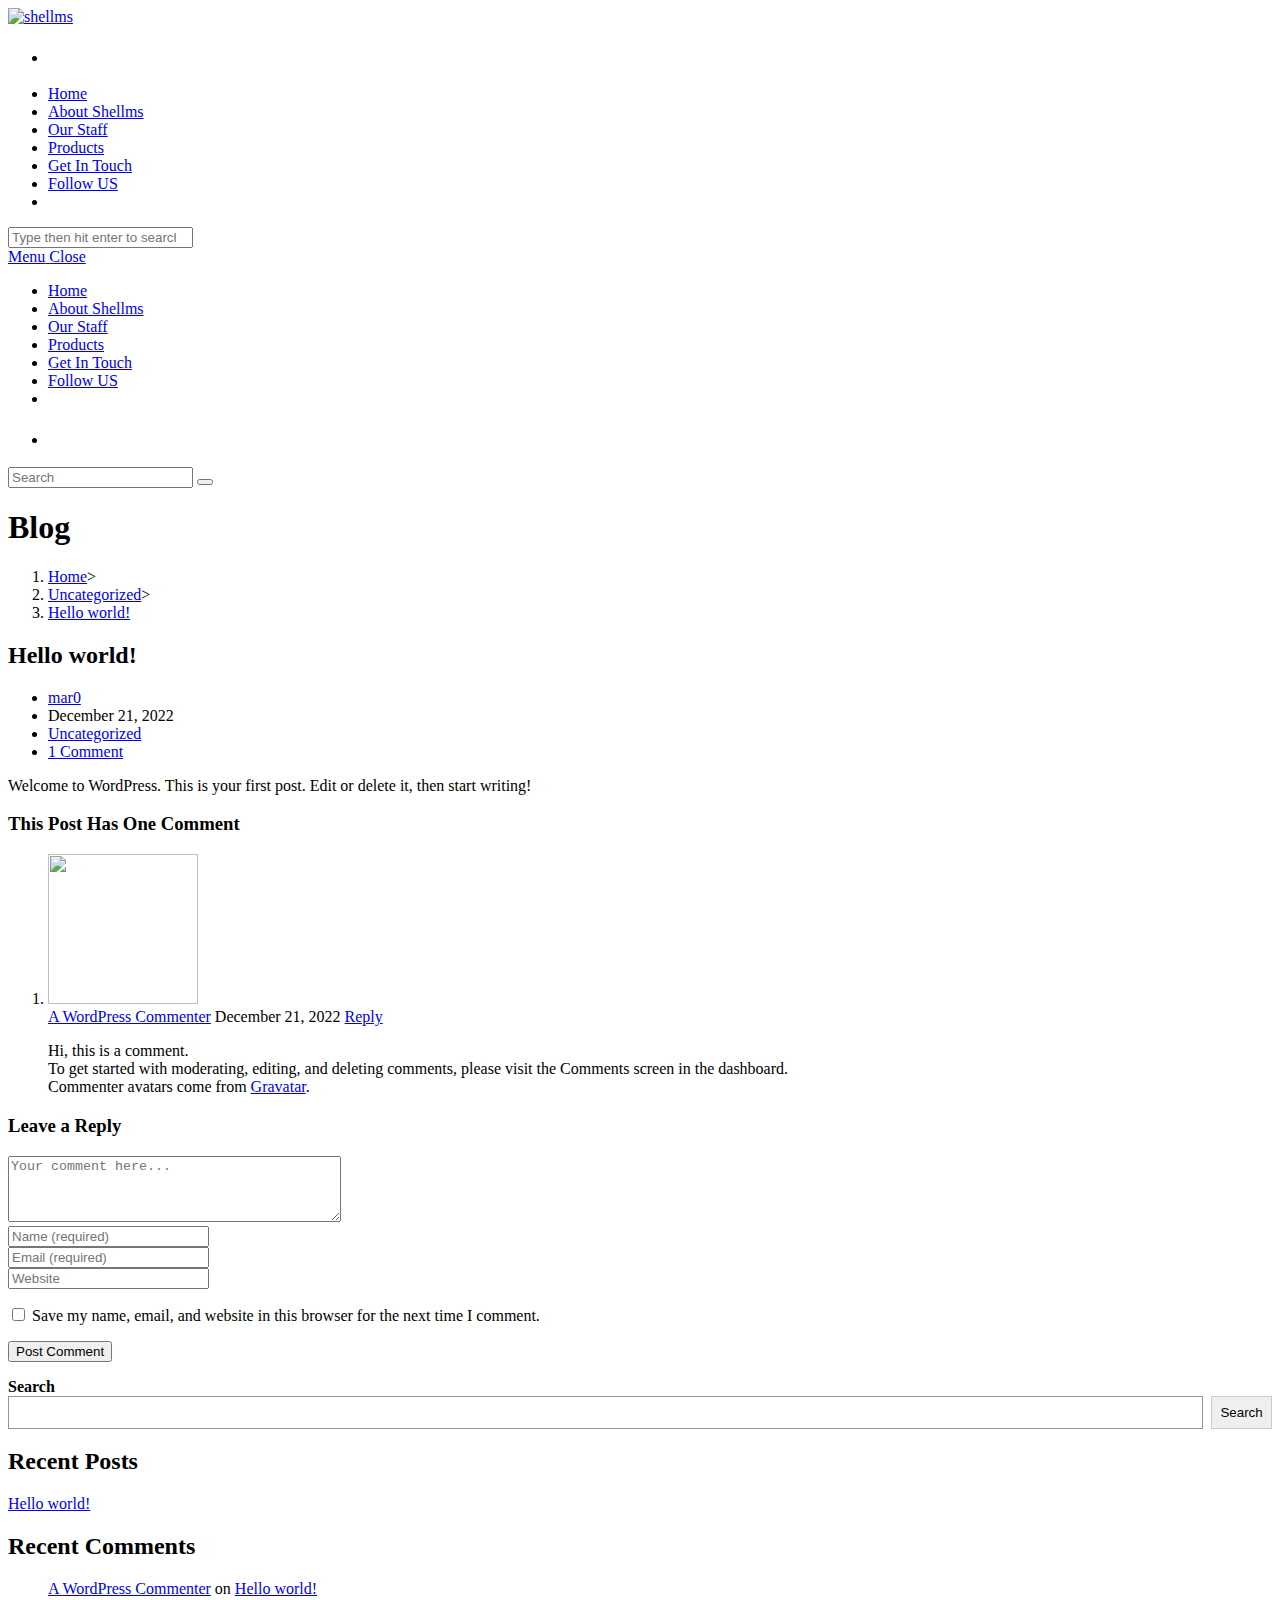
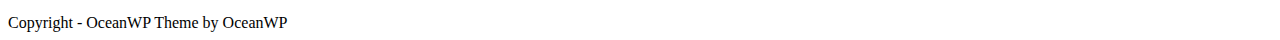
==== commit 695b8adf: "Add files via upload" ====
--- a/hello-world/index.html
+++ b/hello-world/index.html
@@ -70,7 +70,11 @@
         <script type="text/javascript">( function () {
                 window.lae_fs = { can_use_premium_code: false};
             } )();</script>
-        <!-- OceanWP CSS -->
+        <link rel="icon" href="https://shellms.github.io/shellms/wp-content/uploads/2022/12/SHELLMS_LOGO-removebg-preview.png" sizes="32x32">
+<link rel="icon" href="https://shellms.github.io/shellms/wp-content/uploads/2022/12/SHELLMS_LOGO-removebg-preview.png" sizes="192x192">
+<link rel="apple-touch-icon" href="https://shellms.github.io/shellms/wp-content/uploads/2022/12/SHELLMS_LOGO-removebg-preview.png">
+<meta name="msapplication-TileImage" content="https://shellms.github.io/shellms/wp-content/uploads/2022/12/SHELLMS_LOGO-removebg-preview.png">
+<!-- OceanWP CSS -->
 <style type="text/css">/* Header CSS */#site-header.has-header-media .overlay-header-media{background-color:rgba(0,0,0,0.5)}#site-logo #site-logo-inner a img,#site-header.center-header #site-navigation-wrap .middle-site-logo a img{max-width:78px}.effect-one #site-navigation-wrap .dropdown-menu >li >a.menu-link >span:after,.effect-three #site-navigation-wrap .dropdown-menu >li >a.menu-link >span:after,.effect-five #site-navigation-wrap .dropdown-menu >li >a.menu-link >span:before,.effect-five #site-navigation-wrap .dropdown-menu >li >a.menu-link >span:after,.effect-nine #site-navigation-wrap .dropdown-menu >li >a.menu-link >span:before,.effect-nine #site-navigation-wrap .dropdown-menu >li >a.menu-link >span:after{background-color:#37c2cc}.effect-four #site-navigation-wrap .dropdown-menu >li >a.menu-link >span:before,.effect-four #site-navigation-wrap .dropdown-menu >li >a.menu-link >span:after,.effect-seven #site-navigation-wrap .dropdown-menu >li >a.menu-link:hover >span:after,.effect-seven #site-navigation-wrap .dropdown-menu >li.sfHover >a.menu-link >span:after{color:#37c2cc}.effect-seven #site-navigation-wrap .dropdown-menu >li >a.menu-link:hover >span:after,.effect-seven #site-navigation-wrap .dropdown-menu >li.sfHover >a.menu-link >span:after{text-shadow:10px 0 #37c2cc,-10px 0 #37c2cc}#site-navigation-wrap .dropdown-menu >li >a:hover,.oceanwp-mobile-menu-icon a:hover,#searchform-header-replace-close:hover{color:#37c2cc}#site-navigation-wrap .dropdown-menu >li >a:hover .owp-icon use,.oceanwp-mobile-menu-icon a:hover .owp-icon use,#searchform-header-replace-close:hover .owp-icon use{stroke:#37c2cc}.navigation li.mega-cat ul li .mega-post-title a{color:#000000}.navigation li.mega-cat ul li .mega-post-date{color:#000000}.navigation li.mega-cat ul li .mega-post-date .owp-icon use{stroke:#000000}.oceanwp-social-menu ul li a,.oceanwp-social-menu .colored ul li a,.oceanwp-social-menu .minimal ul li a,.oceanwp-social-menu .dark ul li a{font-size:24px}.oceanwp-social-menu ul li a .owp-icon,.oceanwp-social-menu .colored ul li a .owp-icon,.oceanwp-social-menu .minimal ul li a .owp-icon,.oceanwp-social-menu .dark ul li a .owp-icon{width:24px;height:24px}.oceanwp-social-menu.simple-social ul li a{color:#555555}.oceanwp-social-menu.simple-social ul li a .owp-icon use{stroke:#555555}.oceanwp-social-menu.simple-social ul li a:hover{color:#37c2cc!important}.oceanwp-social-menu.simple-social ul li a:hover .owp-icon use{stroke:#37c2cc!important}</style>
 </head>
 
@@ -580,7 +584,7 @@
 
 <script src="https://shellms.github.io/shellms/wp-includes/js/comment-reply.min.js?ver=6.1.1" id="comment-reply-js"></script>
 <script src="https://shellms.github.io/shellms/wp-includes/js/imagesloaded.min.js?ver=4.1.4" id="imagesloaded-js"></script>
-<script id="oceanwp-main-js-extra">var oceanwpLocalize = {"nonce":"840ac47e27","isRTL":"","menuSearchStyle":"header_replace","mobileMenuSearchStyle":"disabled","sidrSource":null,"sidrDisplace":"1","sidrSide":"left","sidrDropdownTarget":"link","verticalHeaderTarget":"link","customSelects":".woocommerce-ordering .orderby, #dropdown_product_cat, .widget_categories select, .widget_archive select, .single-product .variations_form .variations select","ajax_url":"https:\/\/shellms.github.io\/shellms\/wp-admin\/admin-ajax.php"};</script>
+<script id="oceanwp-main-js-extra">var oceanwpLocalize = {"nonce":"b5951c739c","isRTL":"","menuSearchStyle":"header_replace","mobileMenuSearchStyle":"disabled","sidrSource":null,"sidrDisplace":"1","sidrSide":"left","sidrDropdownTarget":"link","verticalHeaderTarget":"link","customSelects":".woocommerce-ordering .orderby, #dropdown_product_cat, .widget_categories select, .widget_archive select, .single-product .variations_form .variations select","ajax_url":"https:\/\/shellms.github.io\/shellms\/wp-admin\/admin-ajax.php"};</script>
 <script src="https://shellms.github.io/shellms/wp-content/themes/oceanwp/assets/js/theme.min.js?ver=3.3.6" id="oceanwp-main-js"></script>
 <script src="https://shellms.github.io/shellms/wp-content/themes/oceanwp/assets/js/drop-down-mobile-menu.min.js?ver=3.3.6" id="oceanwp-drop-down-mobile-menu-js"></script>
 <script src="https://shellms.github.io/shellms/wp-content/themes/oceanwp/assets/js/header-replace-search.min.js?ver=3.3.6" id="oceanwp-header-replace-search-js"></script>
@@ -596,7 +600,7 @@
 			resturl: 'https://shellms.github.io/shellms/wp-json/elementskit/v1/',
 		}</script>
 <script src="https://shellms.github.io/shellms/wp-content/plugins/elementskit-lite/widgets/init/assets/js/widget-scripts.js?ver=2.8.0" id="ekit-widget-scripts-js"></script>
-<script id="eael-general-js-extra">var localize = {"ajaxurl":"https:\/\/shellms.github.io\/shellms\/wp-admin\/admin-ajax.php","nonce":"b878992280","i18n":{"added":"Added ","compare":"Compare","loading":"Loading..."},"page_permalink":"https:\/\/shellms.github.io\/shellms\/hello-world\/","cart_redirectition":"","cart_page_url":"","el_breakpoints":{"mobile":{"label":"Mobile","value":767,"default_value":767,"direction":"max","is_enabled":true},"mobile_extra":{"label":"Mobile Extra","value":880,"default_value":880,"direction":"max","is_enabled":false},"tablet":{"label":"Tablet","value":1024,"default_value":1024,"direction":"max","is_enabled":true},"tablet_extra":{"label":"Tablet Extra","value":1200,"default_value":1200,"direction":"max","is_enabled":false},"laptop":{"label":"Laptop","value":1366,"default_value":1366,"direction":"max","is_enabled":false},"widescreen":{"label":"Widescreen","value":2400,"default_value":2400,"direction":"min","is_enabled":false}}};</script>
+<script id="eael-general-js-extra">var localize = {"ajaxurl":"https:\/\/shellms.github.io\/shellms\/wp-admin\/admin-ajax.php","nonce":"af57eef10b","i18n":{"added":"Added ","compare":"Compare","loading":"Loading..."},"page_permalink":"https:\/\/shellms.github.io\/shellms\/hello-world\/","cart_redirectition":"","cart_page_url":"","el_breakpoints":{"mobile":{"label":"Mobile","value":767,"default_value":767,"direction":"max","is_enabled":true},"mobile_extra":{"label":"Mobile Extra","value":880,"default_value":880,"direction":"max","is_enabled":false},"tablet":{"label":"Tablet","value":1024,"default_value":1024,"direction":"max","is_enabled":true},"tablet_extra":{"label":"Tablet Extra","value":1200,"default_value":1200,"direction":"max","is_enabled":false},"laptop":{"label":"Laptop","value":1366,"default_value":1366,"direction":"max","is_enabled":false},"widescreen":{"label":"Widescreen","value":2400,"default_value":2400,"direction":"min","is_enabled":false}}};</script>
 <script src="https://shellms.github.io/shellms/wp-content/plugins/essential-addons-for-elementor-lite/assets/front-end/js/view/general.min.js?ver=5.5.2" id="eael-general-js"></script>
 </body>
 </html>